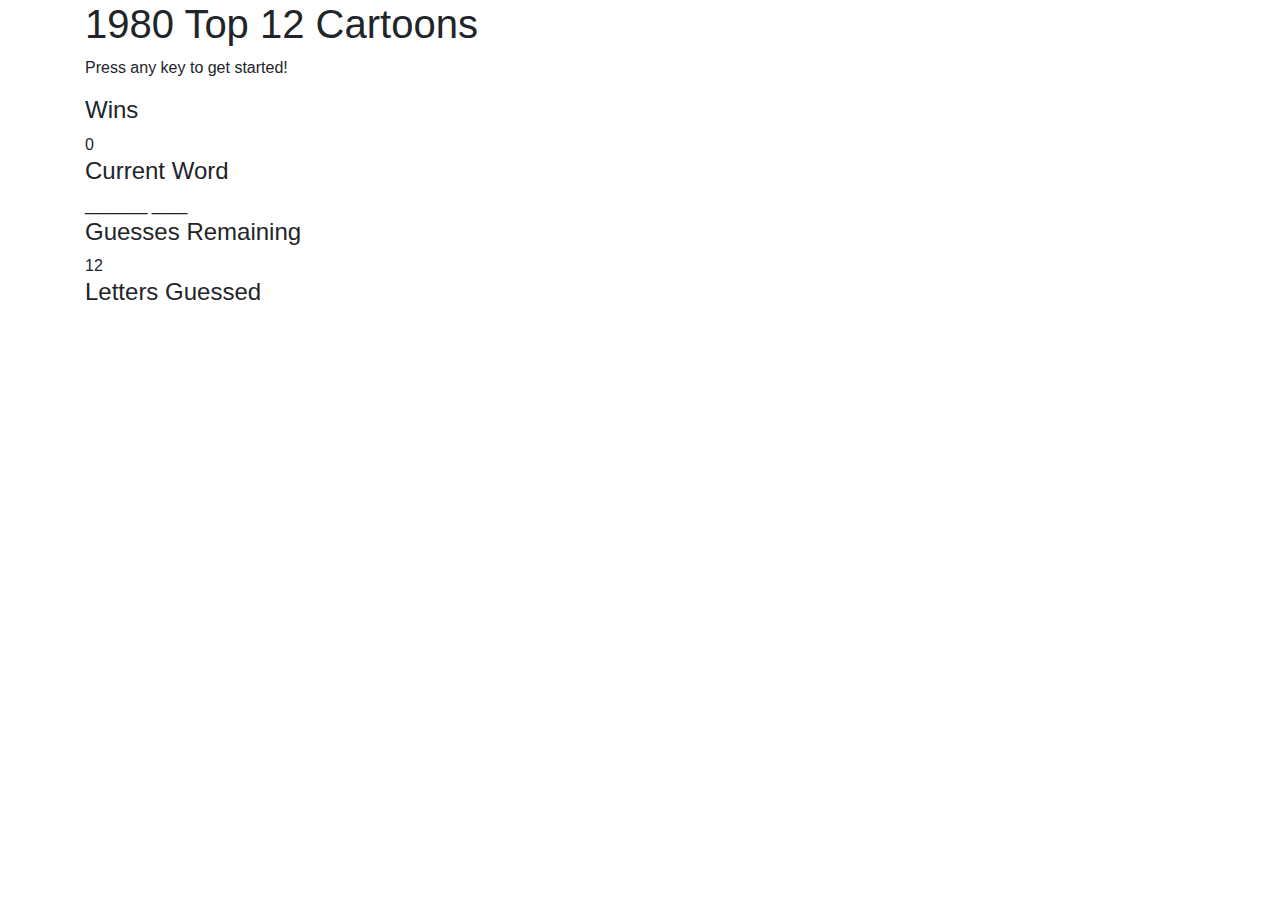
==== index.html @ 91a0bb2e "deleted docment.ready function in js file and now the files are connecting" ====
<!DOCTYPE html>
<html lang="en">

<head>
    <meta charset="utf-8">
    <meta name="viewport" content="width=device-width, initial-scale=1">
    <title>Word Guess Game</title>

    <link rel="stylesheet" href="">
    <link rel="stylesheet" href="./assets/css/style.css">
    <link rel="stylesheet" href="https://stackpath.bootstrapcdn.com/bootstrap/4.3.1/css/bootstrap.min.css" integrity="sha384-ggOyR0iXCbMQv3Xipma34MD+dH/1fQ784/j6cY/iJTQUOhcWr7x9JvoRxT2MZw1T" crossorigin="anonymous">
    
</head>

<body>
    <div id="sample"></div>
    <div class="container">
        <h1>1980 Top 12 Cartoons</h1>
        <p>Press any key to get started!</p>

        <h4>Wins</h4>
        <div id="totalWins"></div>
        <h4>Current Word</h4>
        <div id="currentWord"></div>
        <h4>Guesses Remaining</h4>
        <div id="remainingGuesses"></div>
        <h4>Letters Guessed</h4>
        <div id="guessedLetters"></div>

    </div>

    <script src="assets/javascript/game.js"></script>

</body>
</html>
---- assets/css/style.css ----
.bg {
    background-image: url("assets/images/AdobeStock_281044005.jpeg");
    background-position: center;
    height: 100%;
    background-repeat: no-repeat;
    background-size: cover;
}

.main-header {
    background-image: url("assets/images/AdobeStock_281044005.jpeg");
    background-repeat: no-repeat;
    background-position: center;
    background-size: cover;
    width: 100%;
    height: 100%;
}

#JumboImg{
    background-position: center;
    width: 80px;
}
.jumboBackground{
    background-image: url("assets/images/tv-310801_1280.png");
    background-size: 150px;
    width: 100px;
    height: 80px;
    border: none;
}
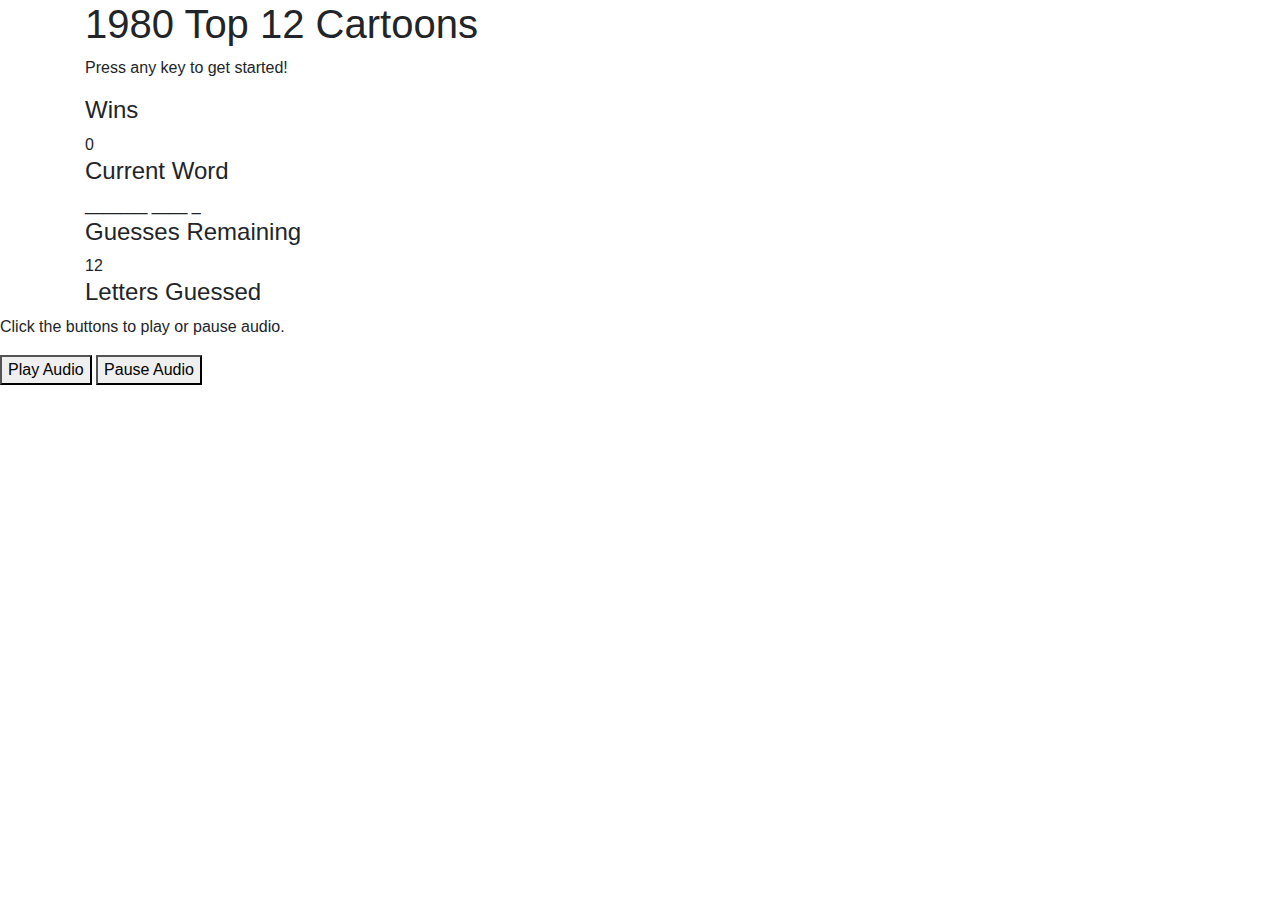
==== commit c96af599: "Added audio files. The buttons are showing but nothing is playing" ====
--- a/index.html
+++ b/index.html
@@ -7,15 +7,17 @@
     <title>Word Guess Game</title>
 
     <link rel="stylesheet" href="">
-    <link rel="stylesheet" href="./assets/css/style.css">
+    <link rel="stylesheet" href="assets/css/style.css">
     <link rel="stylesheet" href="https://stackpath.bootstrapcdn.com/bootstrap/4.3.1/css/bootstrap.min.css" integrity="sha384-ggOyR0iXCbMQv3Xipma34MD+dH/1fQ784/j6cY/iJTQUOhcWr7x9JvoRxT2MZw1T" crossorigin="anonymous">
     
 </head>
 
-<body>
+<body img src="assets/images/AdobeStock_281044005.jpeg" alt="television" height="80" width="100">
+
     <div id="sample"></div>
     <div class="container">
         <h1>1980 Top 12 Cartoons</h1>
+        
         <p>Press any key to get started!</p>
 
         <h4>Wins</h4>
@@ -30,6 +32,26 @@
     </div>
 
     <script src="assets/javascript/game.js"></script>
+    <audio id="myAudio">
+        <source src="" type="audio/mp3">
+        <source src="" type="audio/mp3">
+    </audio>
+    <p>Click the buttons to play or pause audio.</p>
+    <button onclick="playAudio()" type="button">Play Audio</button>
+    <button onclick="pauseAudio()" type="button">Pause Audio</button>
+</body>
+   
+   
+    <footer>
+    <script>
+        var x = document.getElementById("myAudio");
+        function playAudio() {
+            x.play();
+        }
+        function pauseAudio(){
+            x.pause();
+        }
+    </script>
+    </footer>
 
-</body>
 </html>--- a/assets/css/style.css
+++ b/assets/css/style.css
@@ -7,9 +7,9 @@
     background-size: cover;
 }
 
-.main-header {
-    background-image: url("assets/images/AdobeStock_281044005.jpeg");
-    background-repeat: no-repeat;
+body {
+    background-image: url ("../assets/images/vintage-tv-1116587_640.jpg");
+    background-repeat: repeat-x;
     background-position: center;
     background-size: cover;
     width: 100%;
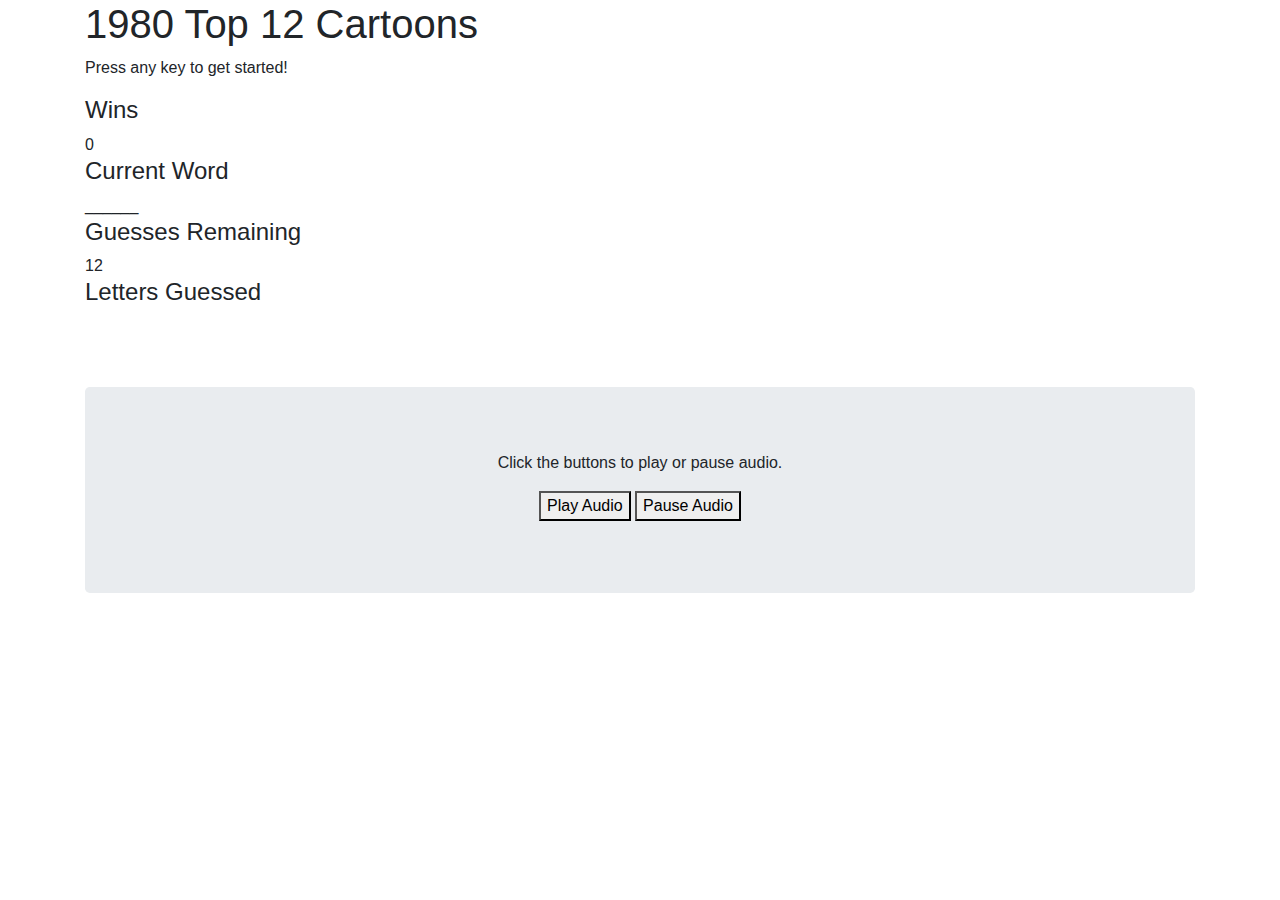
==== commit 664895ba: "added jumbotron container to footer to hold audio button" ====
--- a/index.html
+++ b/index.html
@@ -6,16 +6,15 @@
     <meta name="viewport" content="width=device-width, initial-scale=1">
     <title>Word Guess Game</title>
 
-    <link rel="stylesheet" href="">
+    <link rel="stylesheet" href="bootstrap">
     <link rel="stylesheet" href="assets/css/style.css">
     <link rel="stylesheet" href="https://stackpath.bootstrapcdn.com/bootstrap/4.3.1/css/bootstrap.min.css" integrity="sha384-ggOyR0iXCbMQv3Xipma34MD+dH/1fQ784/j6cY/iJTQUOhcWr7x9JvoRxT2MZw1T" crossorigin="anonymous">
     
 </head>
 
-<body img src="assets/images/AdobeStock_281044005.jpeg" alt="television" height="80" width="100">
 
     <div id="sample"></div>
-    <div class="container">
+    <div class="container" img src="assets/images/vintagetv.jpg">
         <h1>1980 Top 12 Cartoons</h1>
         
         <p>Press any key to get started!</p>
@@ -32,26 +31,35 @@
     </div>
 
     <script src="assets/javascript/game.js"></script>
+
+</body>
+<br>
+<br>
+<br>
+<footer align="center">
+    <div class="container">
+        <div class="jumbotron">
+            
+        
     <audio id="myAudio">
-        <source src="" type="audio/mp3">
-        <source src="" type="audio/mp3">
+        <source src="assets/mp3/ES_2 - Rospigg.mp3" type="audio/mp3">
+        <source src="assets/mp3/ES_I Don't Mind-Particle...use.mp3" type="audio/mp3">
     </audio>
     <p>Click the buttons to play or pause audio.</p>
     <button onclick="playAudio()" type="button">Play Audio</button>
     <button onclick="pauseAudio()" type="button">Pause Audio</button>
-</body>
-   
-   
-    <footer>
-    <script>
-        var x = document.getElementById("myAudio");
-        function playAudio() {
-            x.play();
-        }
-        function pauseAudio(){
-            x.pause();
-        }
-    </script>
-    </footer>
+
+<script>
+    var x = document.getElementById("myAudio");
+    function playAudio() {
+        x.play();
+    }
+    function pauseAudio(){
+        x.pause();
+    }
+</script>
+        </div>
+    </div>
+</footer>
 
 </html>--- a/assets/css/style.css
+++ b/assets/css/style.css
@@ -26,4 +26,8 @@
     width: 100px;
     height: 80px;
     border: none;
+}
+.jumbotron {
+    height: 206px;
+    length: 400px;
 }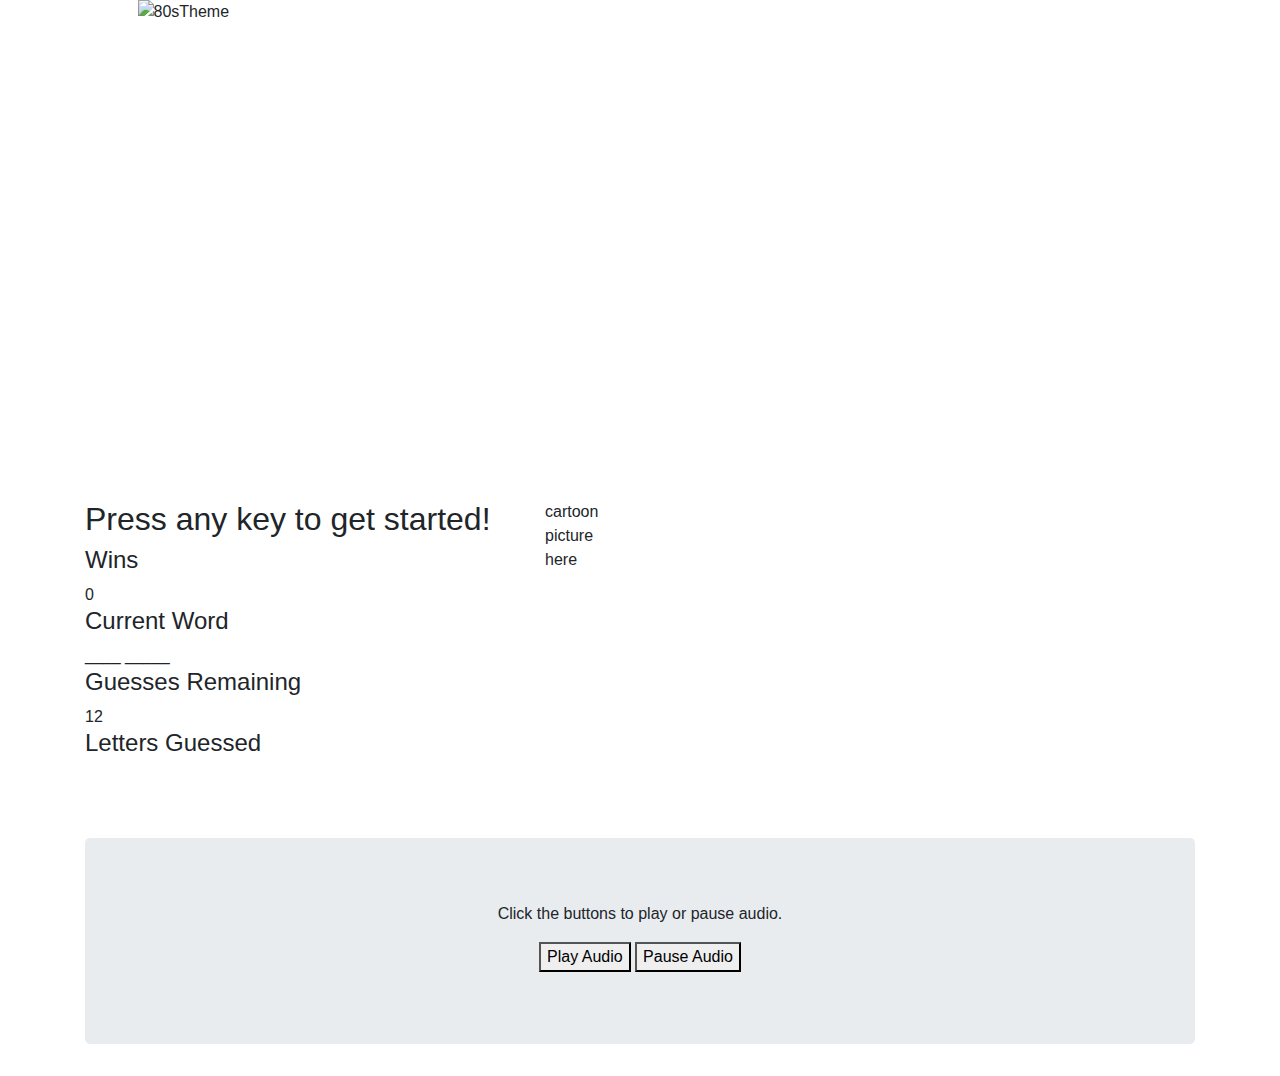
==== commit 47beb610: "reset file got deleted, added new reset file and updated html file" ====
--- a/index.html
+++ b/index.html
@@ -7,29 +7,41 @@
     <title>Word Guess Game</title>
 
     <link rel="stylesheet" href="bootstrap">
+    <link rel="stylesheet" href="assets/css/reset.css">
     <link rel="stylesheet" href="assets/css/style.css">
     <link rel="stylesheet" href="https://stackpath.bootstrapcdn.com/bootstrap/4.3.1/css/bootstrap.min.css" integrity="sha384-ggOyR0iXCbMQv3Xipma34MD+dH/1fQ784/j6cY/iJTQUOhcWr7x9JvoRxT2MZw1T" crossorigin="anonymous">
     
+
 </head>
-
-
-    <div id="sample"></div>
-    <div class="container" img src="assets/images/vintagetv.jpg">
-        <h1>1980 Top 12 Cartoons</h1>
+<header>
+    <img src="assets/images/80s_img.png" alt="80sTheme" height="500px" width="1005px">
+</header>
+<body>
+<div id="toons-section-landing-slider" class="tood-section">
+    <div id="guess-section" class="container">
         
-        <p>Press any key to get started!</p>
-
-        <h4>Wins</h4>
-        <div id="totalWins"></div>
-        <h4>Current Word</h4>
-        <div id="currentWord"></div>
-        <h4>Guesses Remaining</h4>
-        <div id="remainingGuesses"></div>
-        <h4>Letters Guessed</h4>
-        <div id="guessedLetters"></div>
-
+        <div class="row">
+            <div class="col-md-5 col-md-offset-2 col-sm-6">
+            <h2 class="green-border">Press any key to get started!</h2>
+            <h4>Wins</h4>
+            <div id="totalWins"></div>
+            <h4>Current Word</h4>
+            <div id="currentWord"></div>
+            <h4>Guesses Remaining</h4>
+            <div id="remainingGuesses"></div>
+            <h4>Letters Guessed</h4>
+            <div id="guessedLetters"></div>
+        </div>
+        <div class="row">
+            <div class="col-md-5 col-md-offset-2 col-sm-6">  
+                cartoon picture here  
+        </div>
+            
+     </div>
     </div>
-
+    </div>
+</div>
+</div>
     <script src="assets/javascript/game.js"></script>
 
 </body>
--- a/assets/css/style.css
+++ b/assets/css/style.css
@@ -1,4 +1,12 @@
 
+#backgroundImg {
+    background-image: src("assets/images/vintagetv.jpg");
+}
+img {
+    display: block;
+    margin-left: auto;
+    margin-right: auto;
+}
 .bg {
     background-image: url("assets/images/AdobeStock_281044005.jpeg");
     background-position: center;
@@ -21,7 +29,7 @@
     width: 80px;
 }
 .jumboBackground{
-    background-image: url("assets/images/tv-310801_1280.png");
+    background-image: url("");
     background-size: 150px;
     width: 100px;
     height: 80px;
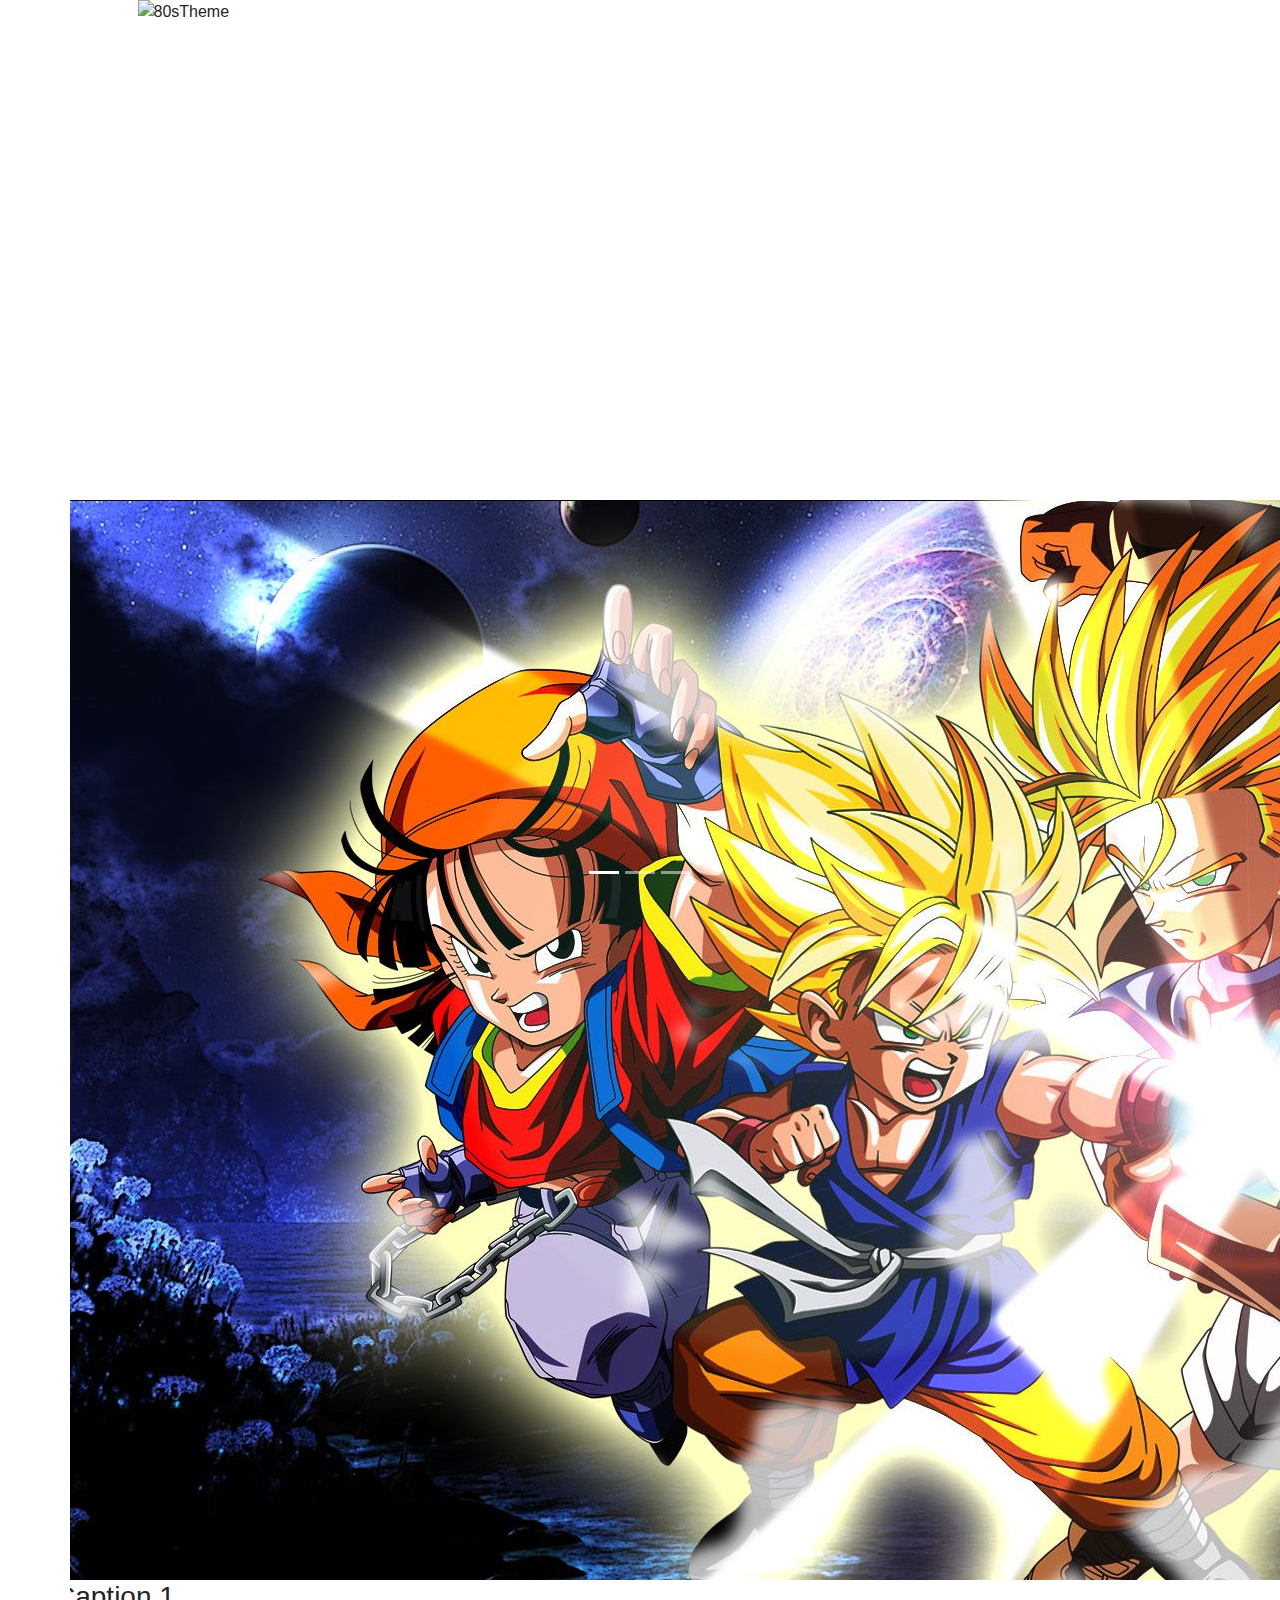
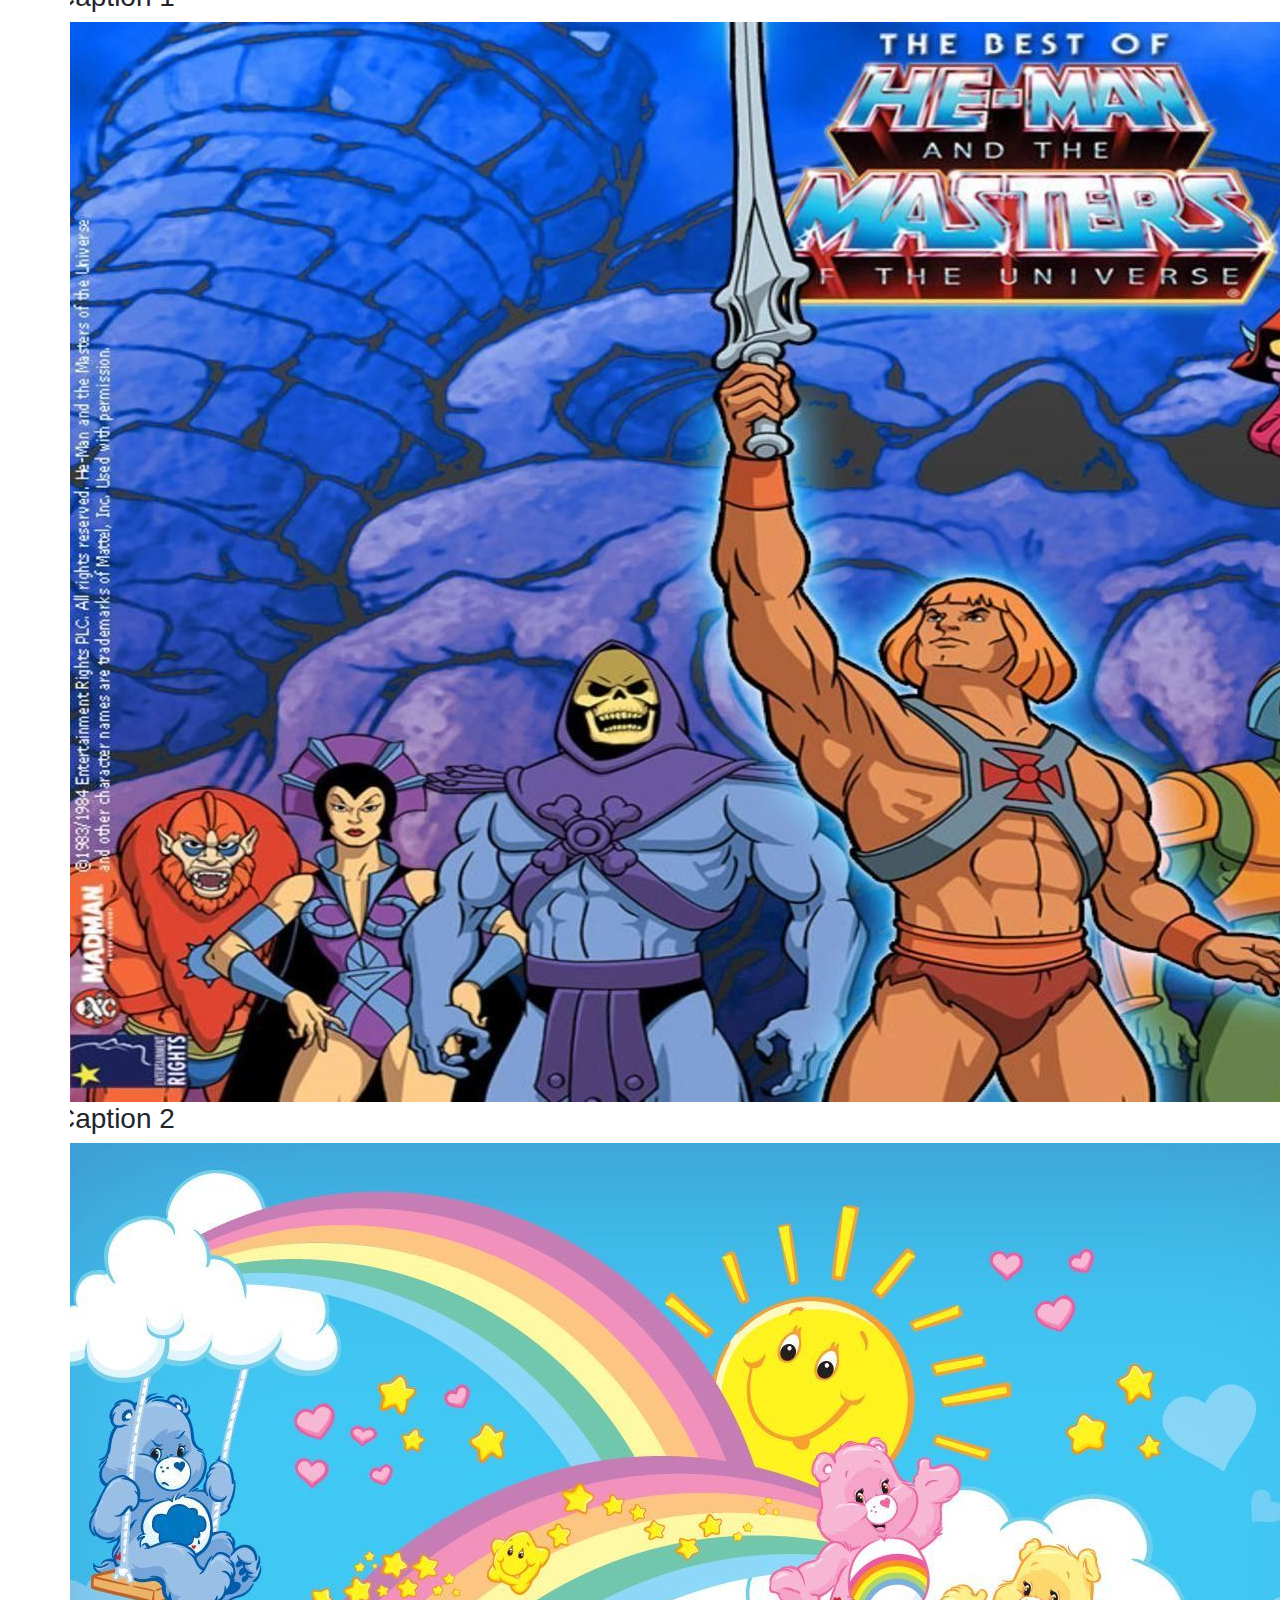
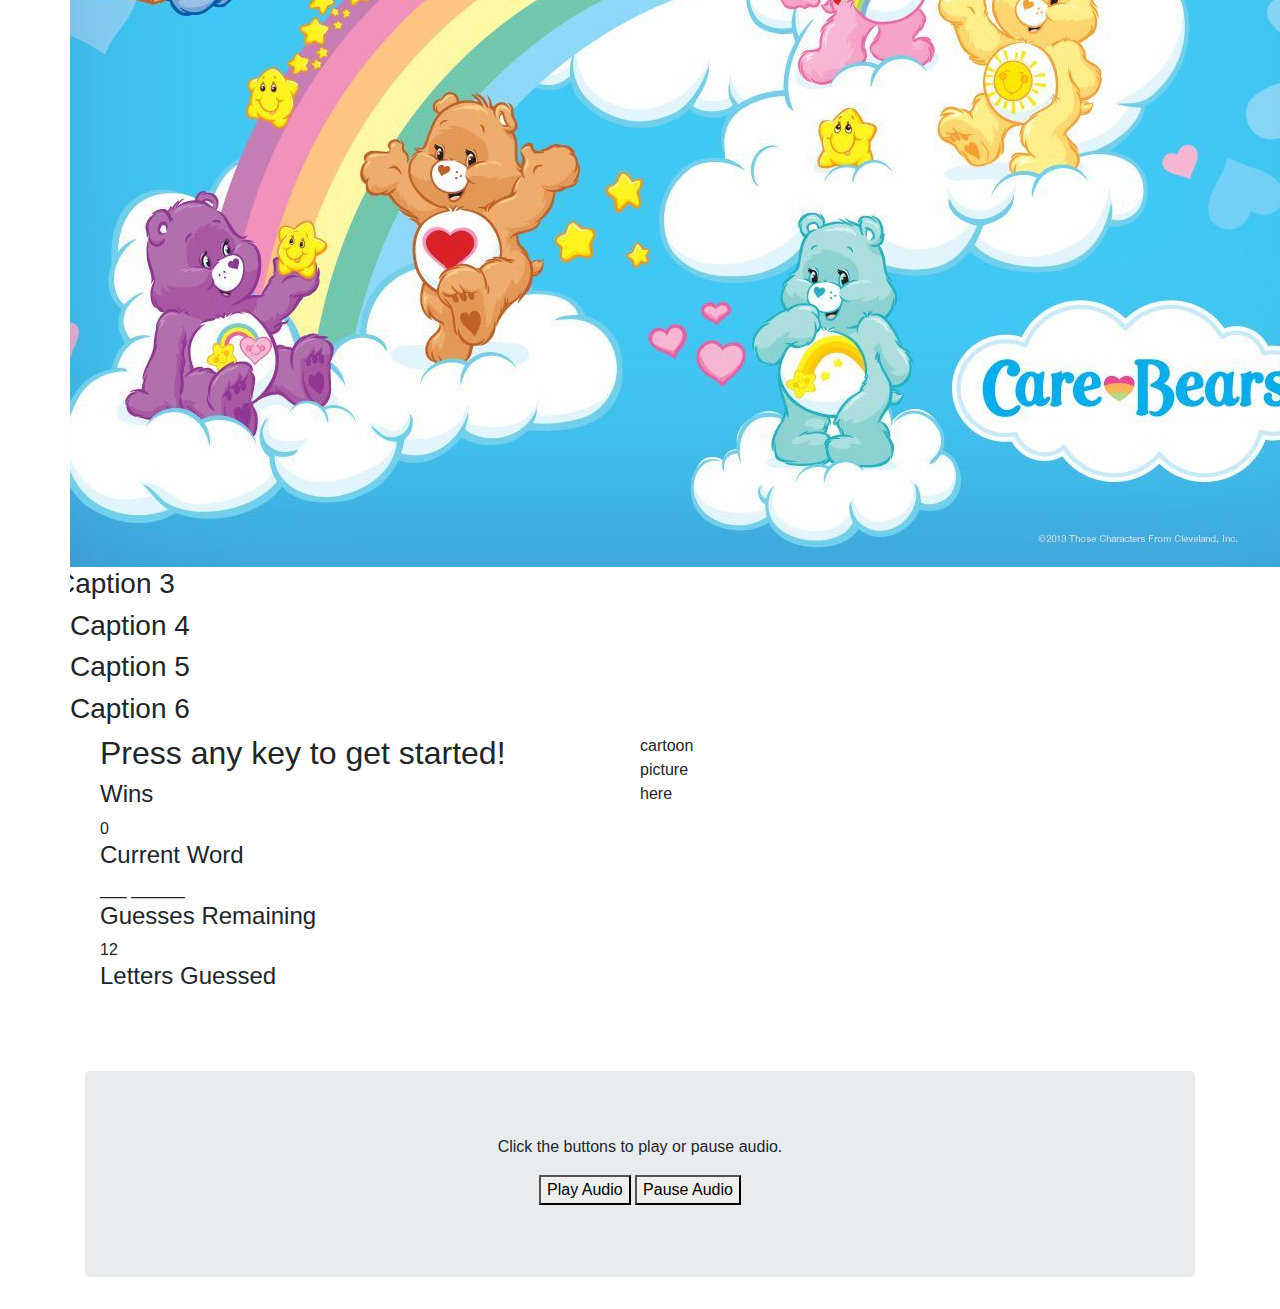
==== commit 8685943a: "added images for cartoon slider on page" ====
--- a/index.html
+++ b/index.html
@@ -5,6 +5,12 @@
     <meta charset="utf-8">
     <meta name="viewport" content="width=device-width, initial-scale=1">
     <title>Word Guess Game</title>
+    <script src="https://code.jquery.com/jquery-3.4.1.slim.min.js" integrity="sha384-J6qa4849blE2+poT4WnyKhv5vZF5SrPo0iEjwBvKU7imGFAV0wwj1yYfoRSJoZ+n" crossorigin="anonymous"></script>
+    <script src="https://cdn.jsdelivr.net/npm/popper.js@1.16.0/dist/umd/popper.min.js" integrity="sha384-Q6E9RHvbIyZFJoft+2mJbHaEWldlvI9IOYy5n3zV9zzTtmI3UksdQRVvoxMfooAo" crossorigin="anonymous"></script>
+    <script src="https://stackpath.bootstrapcdn.com/bootstrap/4.4.1/js/bootstrap.min.js" integrity="sha384-wfSDF2E50Y2D1uUdj0O3uMBJnjuUD4Ih7YwaYd1iqfktj0Uod8GCExl3Og8ifwB6" crossorigin="anonymous"></script>
+
+    <link rel="stylesheet" href="https://stackpath.bootstrapcdn.com/bootstrap/4.4.1/css/bootstrap.min.css" integrity="sha384-Vkoo8x4CGsO3+Hhxv8T/Q5PaXtkKtu6ug5TOeNV6gBiFeWPGFN9MuhOf23Q9Ifjh" crossorigin="anonymous">
+
 
     <link rel="stylesheet" href="bootstrap">
     <link rel="stylesheet" href="assets/css/reset.css">
@@ -17,11 +23,70 @@
     <img src="assets/images/80s_img.png" alt="80sTheme" height="500px" width="1005px">
 </header>
 <body>
-<div id="toons-section-landing-slider" class="tood-section">
+<div class="container">
+    <div class="row">
+        <div class="col-xs-12">
+            <div id="imageCarousel" class="carouselSlider" data-interval="2000"
+            data-ride="carousel" data-pause="hover" data-wrap="true">
+        
+            <ol class="carousel-indicators">
+                <li data-target="#imgCarousel" data-slide-to="0" class="active"></li>
+                <li data-target="#imgCarousel" data-slide-to="1"></li>
+                <li data-target="#imgCarousel" data-slide-to="2"></li>
+            </ol>
+            <div class="carousel-inner">
+                <div class="item active">
+                    <div class="row">
+                        <div class="col-xs-4">
+                            <img src="assets/images/Dragon-Ball.jpg" class="img-responsive">
+                            <div class="img-caption">
+                                <h3>Caption 1</h3>
+                            </div>
+                        </div>
+                        <div class="col-xs-4">
+                            <img src="assets/images/He-Man.jpg" class="img-responsive">
+                            <div class="img-caption">
+                                <h3>Caption 2</h3>
+                            </div>
+                        </div>
+                        <div class="col-xs-4">
+                            <img src="assets/images/Care-Bears.jpg" class="img-responsive">
+                            <div class="img-caption">
+                                <h3>Caption 3</h3>
+                            </div>
+                        </div>
+                    </div>
+                </div>
+                
+                
+
+                <div class="item">
+                    <img src="" class="img-responsive">
+                    <div class="img-caption">
+                        <h3>Caption 4</h3>
+                    </div>
+                </div>
+
+                <div class="item">
+                    <img src="" class="img-responsive">
+                    <div class="img-caption">
+                        <h3>Caption 5</h3>
+                    </div>
+                </div>
+                <div class="item">
+                    <img src="" class="img-responsive">
+                    <div class="img-caption">
+                        <h3>Caption 6</h3>
+                    </div>
+                </div>
+        </div>
+        </div>
+    </div>
+</div>
     <div id="guess-section" class="container">
-        
+    
         <div class="row">
-            <div class="col-md-5 col-md-offset-2 col-sm-6">
+            <div class="col-md-6 col-md-offset-2 col-sm-6 col-lg-6">
             <h2 class="green-border">Press any key to get started!</h2>
             <h4>Wins</h4>
             <div id="totalWins"></div>
@@ -31,11 +96,15 @@
             <div id="remainingGuesses"></div>
             <h4>Letters Guessed</h4>
             <div id="guessedLetters"></div>
+        
         </div>
+
+        
         <div class="row">
-            <div class="col-md-5 col-md-offset-2 col-sm-6">  
+            <div class="col-md-6 col-md-offset-2 col-sm-6 col-lg-6">  
                 cartoon picture here  
         </div>
+   
             
      </div>
     </div>
--- a/assets/css/style.css
+++ b/assets/css/style.css
@@ -7,6 +7,22 @@
     margin-left: auto;
     margin-right: auto;
 }
+.container {
+    vertical-align: auto;
+    
+}
+
+table {
+    border: 1px solid black;
+    border-collapse: collapse;
+    align-content: center;
+    text-align: center;
+}
+th, td {
+    padding: 5px;
+    text-align: left;
+}
+
 .bg {
     background-image: url("assets/images/AdobeStock_281044005.jpeg");
     background-position: center;
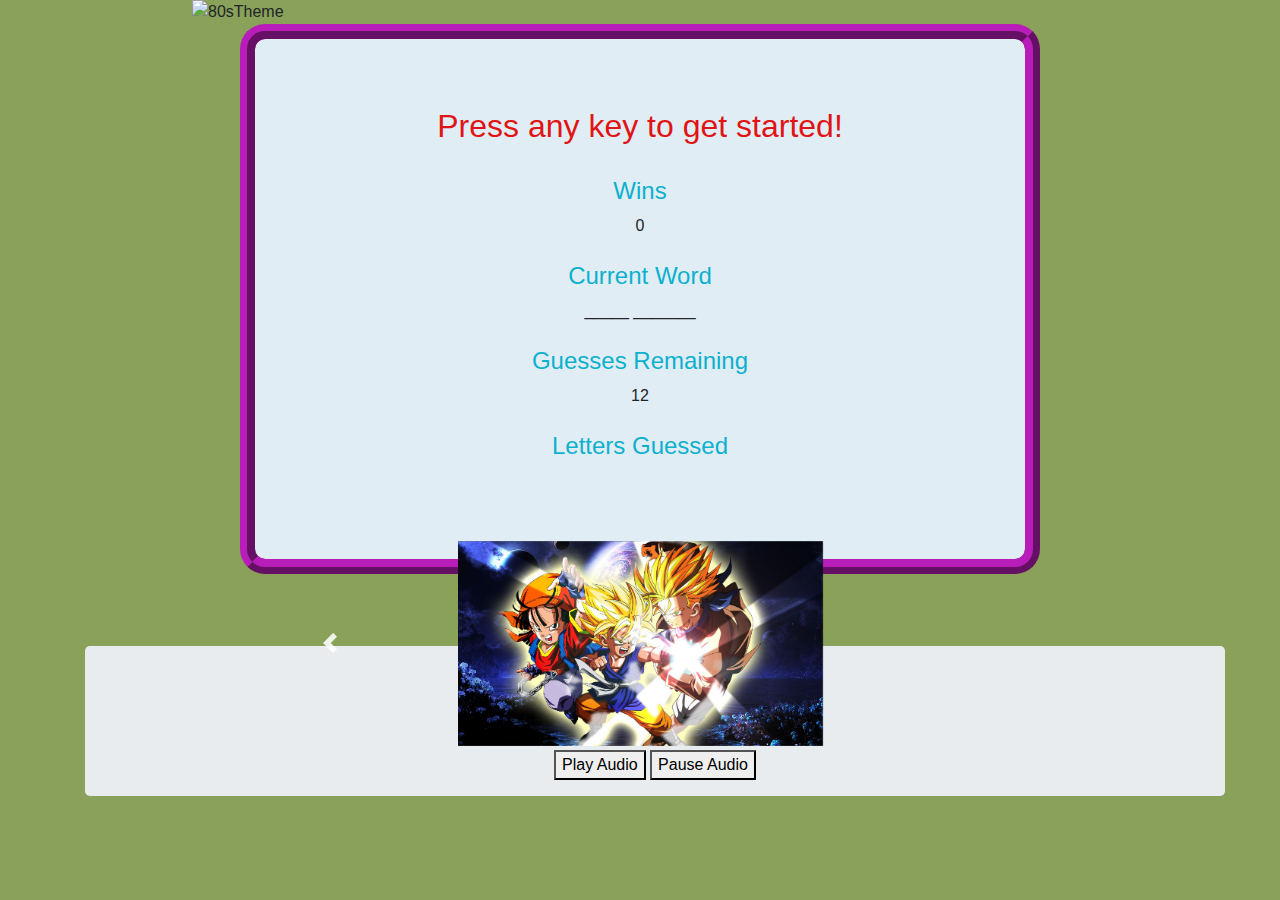
==== commit 2ae5bbbb: "added aduio for correct and wrong answer" ====
--- a/index.html
+++ b/index.html
@@ -12,112 +12,134 @@
     <link rel="stylesheet" href="https://stackpath.bootstrapcdn.com/bootstrap/4.4.1/css/bootstrap.min.css" integrity="sha384-Vkoo8x4CGsO3+Hhxv8T/Q5PaXtkKtu6ug5TOeNV6gBiFeWPGFN9MuhOf23Q9Ifjh" crossorigin="anonymous">
 
 
-    <link rel="stylesheet" href="bootstrap">
+    <link rel="stylesheet" href="assets/bootstrap-4.4.1-dist 2">
     <link rel="stylesheet" href="assets/css/reset.css">
     <link rel="stylesheet" href="assets/css/style.css">
     <link rel="stylesheet" href="https://stackpath.bootstrapcdn.com/bootstrap/4.3.1/css/bootstrap.min.css" integrity="sha384-ggOyR0iXCbMQv3Xipma34MD+dH/1fQ784/j6cY/iJTQUOhcWr7x9JvoRxT2MZw1T" crossorigin="anonymous">
-    
+    <script src="sounds.js" type="text/javascript"></script>
+</head>
 
-</head>
 <header>
-    <img src="assets/images/80s_img.png" alt="80sTheme" height="500px" width="1005px">
+    <img src="assets/images/80s_img.png" alt="80sTheme" width="70%">
 </header>
-<body>
+
+<body class="bgcolor">
+<div id="guess-section" class="container">
+    <br>
+    <br>
+    <div class="row">
+        <div class="col-md-6 col-md-offset-2 col-sm-6 col-lg-12">
+        <div class="backgroungImg"> 
+        <h2>Press any key to get started!</h2>
+        <br>
+        <h4>Wins</h4>
+        <div id="totalWins"></div>
+        <br>
+        <h4>Current Word</h4>
+        <div id="currentWord"></div>
+        <br>
+        <h4>Guesses Remaining</h4>
+        <div id="remainingGuesses"></div>
+        <br>
+        <h4>Letters Guessed</h4>
+        <div id="guessedLetters"></div>
+    <br>
+    <br>
+    <br>
+    </div>
+</div> 
+ 
+<br>
+<br>
+<br>
+<br>
+<br>
 <div class="container">
-    <div class="row">
-        <div class="col-xs-12">
-            <div id="imageCarousel" class="carouselSlider" data-interval="2000"
-            data-ride="carousel" data-pause="hover" data-wrap="true">
-        
-            <ol class="carousel-indicators">
-                <li data-target="#imgCarousel" data-slide-to="0" class="active"></li>
-                <li data-target="#imgCarousel" data-slide-to="1"></li>
-                <li data-target="#imgCarousel" data-slide-to="2"></li>
-            </ol>
+    <div id="carousel-demo" class="carousel slide">
+
+        <div id="carouselExampleInterval" class="carousel slide" data-ride="carousel">
             <div class="carousel-inner">
-                <div class="item active">
-                    <div class="row">
-                        <div class="col-xs-4">
-                            <img src="assets/images/Dragon-Ball.jpg" class="img-responsive">
-                            <div class="img-caption">
-                                <h3>Caption 1</h3>
-                            </div>
-                        </div>
-                        <div class="col-xs-4">
-                            <img src="assets/images/He-Man.jpg" class="img-responsive">
-                            <div class="img-caption">
-                                <h3>Caption 2</h3>
-                            </div>
-                        </div>
-                        <div class="col-xs-4">
-                            <img src="assets/images/Care-Bears.jpg" class="img-responsive">
-                            <div class="img-caption">
-                                <h3>Caption 3</h3>
-                            </div>
-                        </div>
-                    </div>
+                <div class="carousel-item active" data-interval="2000">
+                    <img src="assets/images/Dragon-Ball.jpg" class="d-inline w-50" alt="img-responsive">
+                    <a class="left carousel-control" href="#carousel-demo2" data-slide="prev">
+                        <span class="icon-prev"></span>
+                    </a>
                 </div>
-                
-                
-
-                <div class="item">
-                    <img src="" class="img-responsive">
-                    <div class="img-caption">
-                        <h3>Caption 4</h3>
-                    </div>
+                <div class="carousel-item" data-interval="2000">
+                    <img src="assets/images/He-Man.jpg" class="d-inline w-50" alt="img-responsive">
+                    <a class="right carousel-control" href="#carousel-demo2" data-slide="next">
+                        <span class="icon-next"></span>
+                    </a>
+                </div>
+                <div class="carousel-item" data-interval="2000">
+                    <img src="assets/images/Turtles.jpg" class="d-inline w-50" alt="img-responsive">
+                    <a class="right carousel-control" href="#carousel-demo2" data-slide="next">
+                        <span class="icon-next"></span>
+                    </a>
+                </div>
+                <div class="carousel-item" data-interval="2000">    
+                    <img src="assets/images/Smurfs.jpg" class="d-inline w-50" alt="img-responsive">
+                    <a class="right carousel-control" href="#carousel-demo2" data-slide="next">
+                        <span class="icon-next"></span>
+                    </a>
+                </div>
+                <div class="carousel-item" data-interval="2000">
+                    <img src="assets/images/Shirt-Tales.jpg" class="d-inline w-50" alt="img-responsive">
+                    <a class="right carousel-control" href="#carousel-demo2" data-slide="next">
+                        <span class="icon-next"></span>
+                    </a>
+                </div>
+                <div class="carousel-item" data-interval="2000">    
+                    <img src="assets/images/Care-Bears.jpg" class="d-inline w-50" alt="img-responsive">
+                    <a class="right carousel-control" href="#carousel-demo2" data-slide="next">
+                        <span class="icon-next"></span>
+                    </a>
+                </div>
+                <div class="carousel-item" data-interval="2000">
+                    <img src="assets/images/Transformers.jpg" class="d-inline w-50" alt="img-responsive">
+                    <a class="right carousel-control" href="#carousel-demo2" data-slide="next">
+                        <span class="icon-next"></span>
+                    </a>
+                </div>
+                <div class="carousel-item" data-interval="2000">    
+                    <img src="assets/images/Duck-Tales.jpg" class="d-inline w-50" alt="img-responsive">
+                    <a class="right carousel-control" href="#carousel-demo2" data-slide="next">
+                        <span class="icon-next"></span>
+                    </a>
+                </div>
+                <div class="carousel-item" data-interval="2000">
+                    <img src="assets/images/Hanna-Bar.jpg" class="d-inline w-50" alt="img-responsive">
+                    <a class="right carousel-control" href="#carousel-demo2" data-slide="next">
+                        <span class="icon-next"></span>
+                    </a>
                 </div>
 
-                <div class="item">
-                    <img src="" class="img-responsive">
-                    <div class="img-caption">
-                        <h3>Caption 5</h3>
-                    </div>
-                </div>
-                <div class="item">
-                    <img src="" class="img-responsive">
-                    <div class="img-caption">
-                        <h3>Caption 6</h3>
-                    </div>
-                </div>
+                <a class="carousel-control-prev" href="#carouselExampleControls" role="button" data-slide="prev">
+                    <span class="carousel-control-prev-icon" aria-hidden="true"></span>
+                    <span class="sr-only">Previous</span>
+                </a>
+                <a class="carousel-control-prev" href="#carouselExampleControls" role="button" data-slide="next">
+                    <span class="carousel-control-prev-icon" aria-hidden="true"></span>
+                    <span class="sr-only">Previous</span>
+                </a>
+                <a class="carousel-control-prev" href="#carouselExampleControls" role="button" data-slide="prev">
+                    <span class="carousel-control-prev-icon" aria-hidden="true"></span>
+                    <span class="sr-only">Previous</span>
+                </a>
+            </div>
         </div>
         </div>
     </div>
+</div>  
 </div>
-    <div id="guess-section" class="container">
-    
-        <div class="row">
-            <div class="col-md-6 col-md-offset-2 col-sm-6 col-lg-6">
-            <h2 class="green-border">Press any key to get started!</h2>
-            <h4>Wins</h4>
-            <div id="totalWins"></div>
-            <h4>Current Word</h4>
-            <div id="currentWord"></div>
-            <h4>Guesses Remaining</h4>
-            <div id="remainingGuesses"></div>
-            <h4>Letters Guessed</h4>
-            <div id="guessedLetters"></div>
         
-        </div>
-
-        
-        <div class="row">
-            <div class="col-md-6 col-md-offset-2 col-sm-6 col-lg-6">  
-                cartoon picture here  
-        </div>
-   
-            
-     </div>
-    </div>
-    </div>
-</div>
-</div>
-    <script src="assets/javascript/game.js"></script>
+<script src="assets/javascript/game.js"></script>
 
 </body>
 <br>
 <br>
 <br>
-<footer align="center">
+<div class="footer">
     <div class="container">
         <div class="jumbotron">
             
--- a/assets/css/style.css
+++ b/assets/css/style.css
@@ -1,57 +1,63 @@
 
 #backgroundImg {
+    background-image: src("assets/images/vintagetv.jpg");
+}
+.bgcolor {
+    background-color: rgb(137, 161, 89);
     background-image: src("assets/images/vintagetv.jpg");
 }
 img {
     display: block;
     margin-left: auto;
     margin-right: auto;
+    
 }
 .container {
-    vertical-align: auto;
-    
+    text-align: center;
+
+}
+.container-pictures {
+    align-content: center;
+    padding-bottom: 380px;
+    padding-top: 380px;
+
+}
+h2 {
+    border: none !important;
+    color: rgb(224, 20, 20);
+    text-align: center;
 }
 
-table {
-    border: 1px solid black;
+h4 {
+    color: rgb(12, 177, 206);
+}
+
+#guess-section {
+    border: 15px ridge rgb(185, 29, 185);
+    background:rgb(225, 237, 245);
     border-collapse: collapse;
     align-content: center;
     text-align: center;
-}
-th, td {
-    padding: 5px;
-    text-align: left;
+    border-radius: 25px;
+    background-image: image("assets/images/tv-310801_1280.png");
+    background-position: left top;
+    background-repeat: repeat;
+    padding: 20px; 
+    width: 800px;
+    height: 550px; 
 }
 
-.bg {
-    background-image: url("assets/images/AdobeStock_281044005.jpeg");
-    background-position: center;
-    height: 100%;
-    background-repeat: no-repeat;
-    background-size: cover;
-}
-
-body {
-    background-image: url ("../assets/images/vintage-tv-1116587_640.jpg");
-    background-repeat: repeat-x;
-    background-position: center;
-    background-size: cover;
-    width: 100%;
-    height: 100%;
-}
-
-#JumboImg{
-    background-position: center;
-    width: 80px;
-}
-.jumboBackground{
-    background-image: url("");
-    background-size: 150px;
-    width: 100px;
-    height: 80px;
-    border: none;
+.footer {
+    position: center;
+    bottom: 0;
+    color: purple;
+    text-align: center;
 }
 .jumbotron {
-    height: 206px;
-    length: 400px;
+    background-color: lightsalmon;
+    width: 1140px;
+    height: 150px;
+    align-content: center;
+    
+   
 }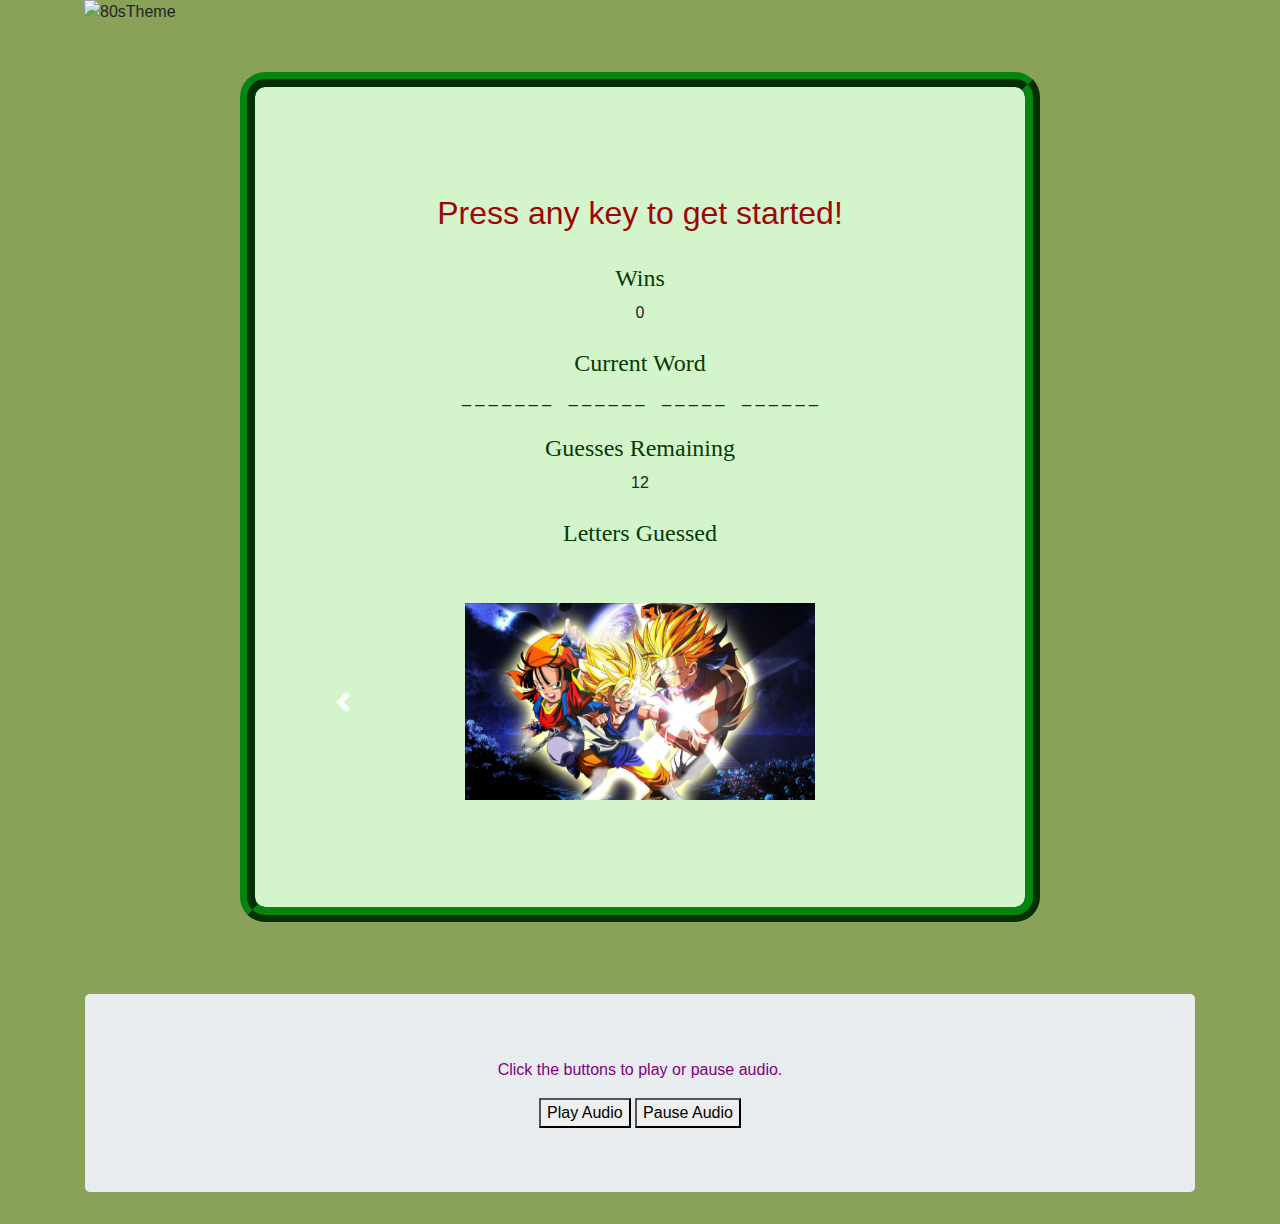
==== commit dd0a7a72: "got the sounds to alert for incorrect and correct answers" ====
--- a/index.html
+++ b/index.html
@@ -12,24 +12,24 @@
     <link rel="stylesheet" href="https://stackpath.bootstrapcdn.com/bootstrap/4.4.1/css/bootstrap.min.css" integrity="sha384-Vkoo8x4CGsO3+Hhxv8T/Q5PaXtkKtu6ug5TOeNV6gBiFeWPGFN9MuhOf23Q9Ifjh" crossorigin="anonymous">
 
 
-    <link rel="stylesheet" href="assets/bootstrap-4.4.1-dist 2">
+    <link rel="stylesheet" href="assets/bootstrap-4.4.1-dist/css/bootstrap.min.css">
     <link rel="stylesheet" href="assets/css/reset.css">
     <link rel="stylesheet" href="assets/css/style.css">
     <link rel="stylesheet" href="https://stackpath.bootstrapcdn.com/bootstrap/4.3.1/css/bootstrap.min.css" integrity="sha384-ggOyR0iXCbMQv3Xipma34MD+dH/1fQ784/j6cY/iJTQUOhcWr7x9JvoRxT2MZw1T" crossorigin="anonymous">
-    <script src="sounds.js" type="text/javascript"></script>
 </head>
 
 <header>
-    <img src="assets/images/80s_img.png" alt="80sTheme" width="70%">
+    <img class="displayed" src="assets/images/80s_img.png" alt="80sTheme" width="90%">
 </header>
-
+<br>
+<br>
 <body class="bgcolor">
 <div id="guess-section" class="container">
-    <br>
-    <br>
+   
+    <div class="container mx-auto">
     <div class="row">
-        <div class="col-md-6 col-md-offset-2 col-sm-6 col-lg-12">
-        <div class="backgroungImg"> 
+        <div class="col-lg-12">
+        
         <h2>Press any key to get started!</h2>
         <br>
         <h4>Wins</h4>
@@ -45,11 +45,10 @@
         <div id="guessedLetters"></div>
     <br>
     <br>
-    <br>
+    </div>
     </div>
 </div> 
  
-<br>
 <br>
 <br>
 <br>
--- a/assets/css/style.css
+++ b/assets/css/style.css
@@ -1,10 +1,17 @@
 
-#backgroundImg {
-    background-image: src("assets/images/vintagetv.jpg");
+img.displayed {
+    display: block;
+    margin-left: auto;
+    margin-right: auto;
+    background-repeat: no-repeat;
+    padding-left: 20px;
+    padding-right: 20px;
+}
+.backgroundImg {
+    background-image: src("");
 }
 .bgcolor {
     background-color: rgb(137, 161, 89);
-    background-image: src("assets/images/vintagetv.jpg");
 }
 img {
     display: block;
@@ -14,37 +21,36 @@
 }
 .container {
     text-align: center;
+}
 
-}
-.container-pictures {
-    align-content: center;
-    padding-bottom: 380px;
-    padding-top: 380px;
-
-}
 h2 {
     border: none !important;
-    color: rgb(224, 20, 20);
-    text-align: center;
+    color: rgb(158, 5, 5);
+    text-align: auto;
+    font-family: Impact, Haettenschweiler, 'Arial Narrow Bold', sans-serif;
+    font-weight: 800;
 }
 
 h4 {
-    color: rgb(12, 177, 206);
-}
+    color: rgb(5, 59, 3);
+    font-family: fantasy;
+    text-align: auto;
+      }
 
 #guess-section {
-    border: 15px ridge rgb(185, 29, 185);
-    background:rgb(225, 237, 245);
-    border-collapse: collapse;
+    border: 15px ridge rgb(3, 133, 14);
+    background:rgb(212, 245, 204);
+    flex-wrap: wrap;
+    display: flex;
     align-content: center;
-    text-align: center;
+    text-align: auto;
     border-radius: 25px;
     background-image: image("assets/images/tv-310801_1280.png");
     background-position: left top;
     background-repeat: repeat;
     padding: 20px; 
     width: 800px;
-    height: 550px; 
+    height: 850px; 
 }
 
 .footer {
@@ -55,8 +61,8 @@
 }
 .jumbotron {
     background-color: lightsalmon;
-    width: 1140px;
-    height: 150px;
+    width: auto;
+    height: auto;
     align-content: center;
     
    
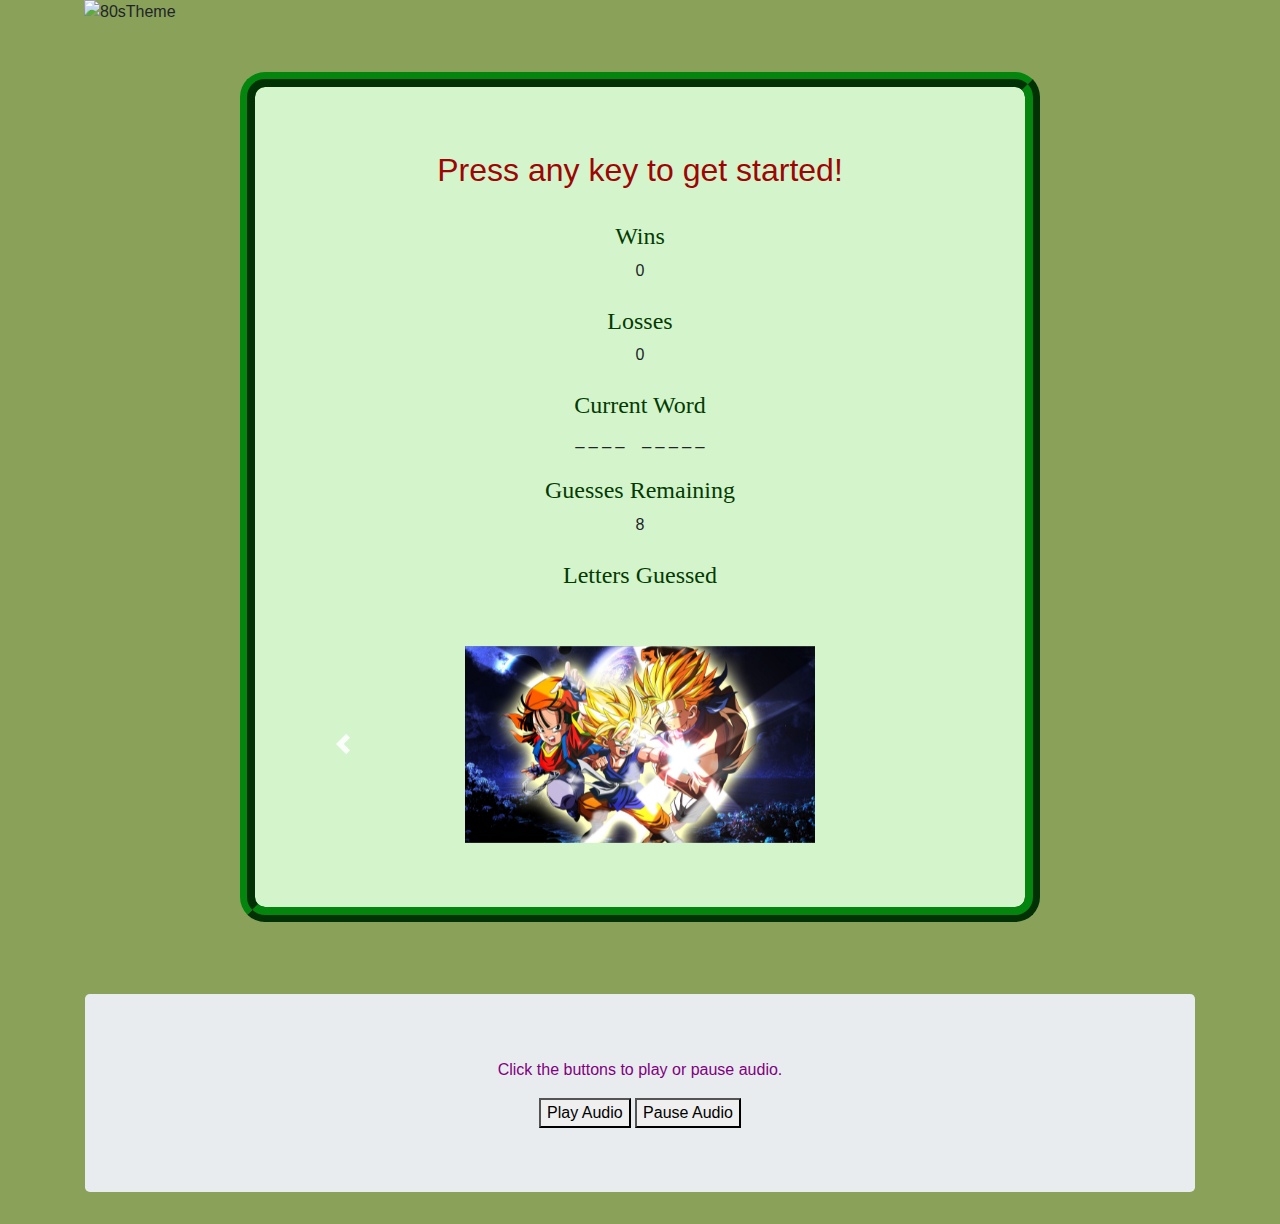
==== commit 43dddec6: "moved audio for win and lose to index and added total losses to page" ====
--- a/index.html
+++ b/index.html
@@ -34,6 +34,9 @@
         <br>
         <h4>Wins</h4>
         <div id="totalWins"></div>
+        <br>
+        <h4>Losses</h4>
+        <div id="totalLosses"></div>
         <br>
         <h4>Current Word</h4>
         <div id="currentWord"></div>
@@ -134,6 +137,7 @@
         
 <script src="assets/javascript/game.js"></script>
 
+
 </body>
 <br>
 <br>
@@ -160,6 +164,12 @@
         x.pause();
     }
 </script>
+<audio id="correctSound" src="assets/mp3/correct.wav" preload="auto"></audio>
+<audio id="incorrectSound" src="assets/mp3/wrong.wav" preload="auto"></audio>
+
+
+
+
         </div>
     </div>
 </footer>
